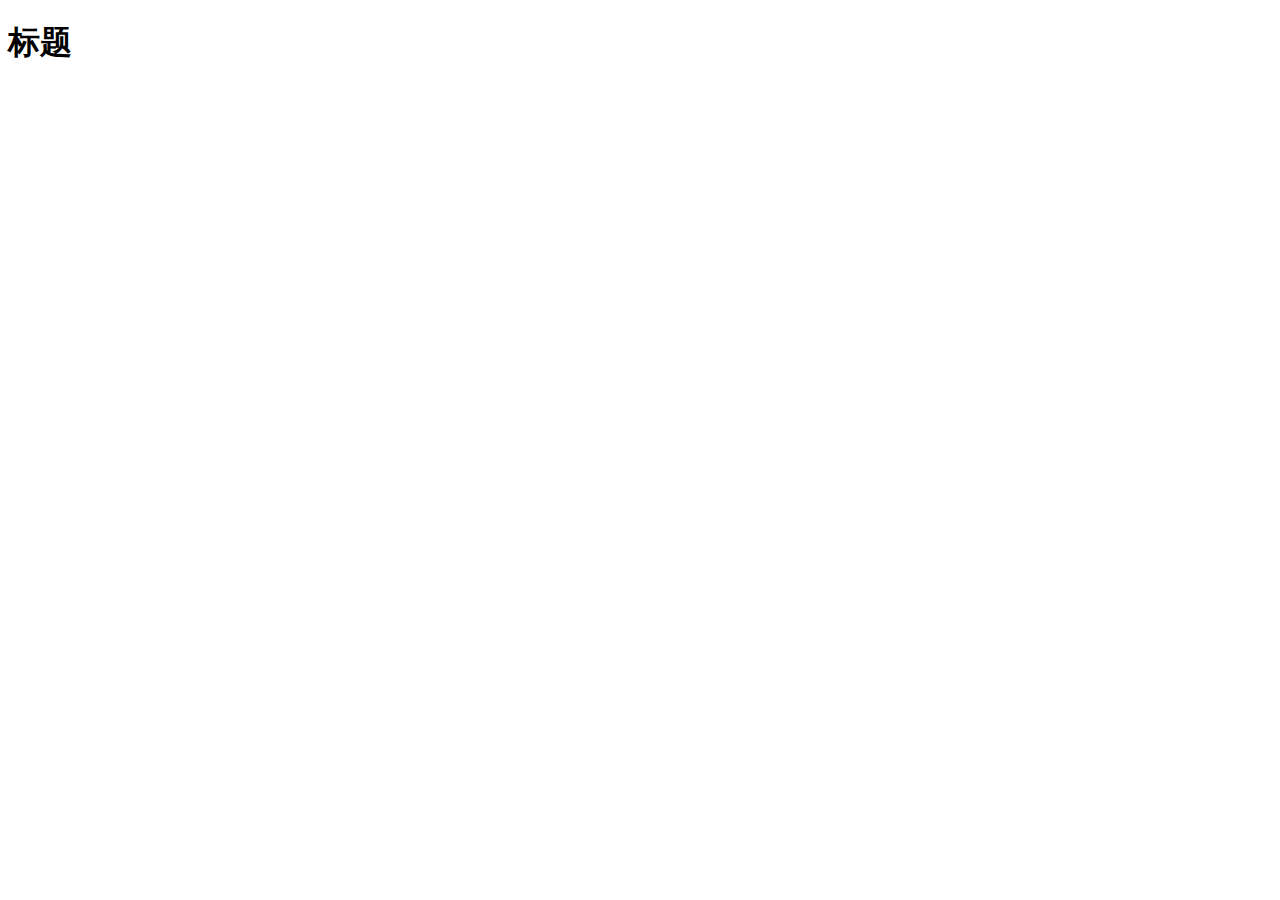
==== html/main.html @ f44e10ef "123" ====
<!doctype html>
<html>

	<head>
		<meta charset="utf-8">
		<title></title>
		<meta name="viewport" content="width=device-width,initial-scale=1,minimum-scale=1,maximum-scale=1,user-scalable=no" />
		<link href="css/mui.css" rel="stylesheet" />
	</head>

	<body>
		<script src="js/mui.js"></script>
		<script type="text/javascript">
			mui.init()
		</script>
		<!-- 头部 -->
		<header class="mui-bar mui-bar-nav">
			<h1 class="mui-title">标题</h1>
		</header>
	</body>

</html>
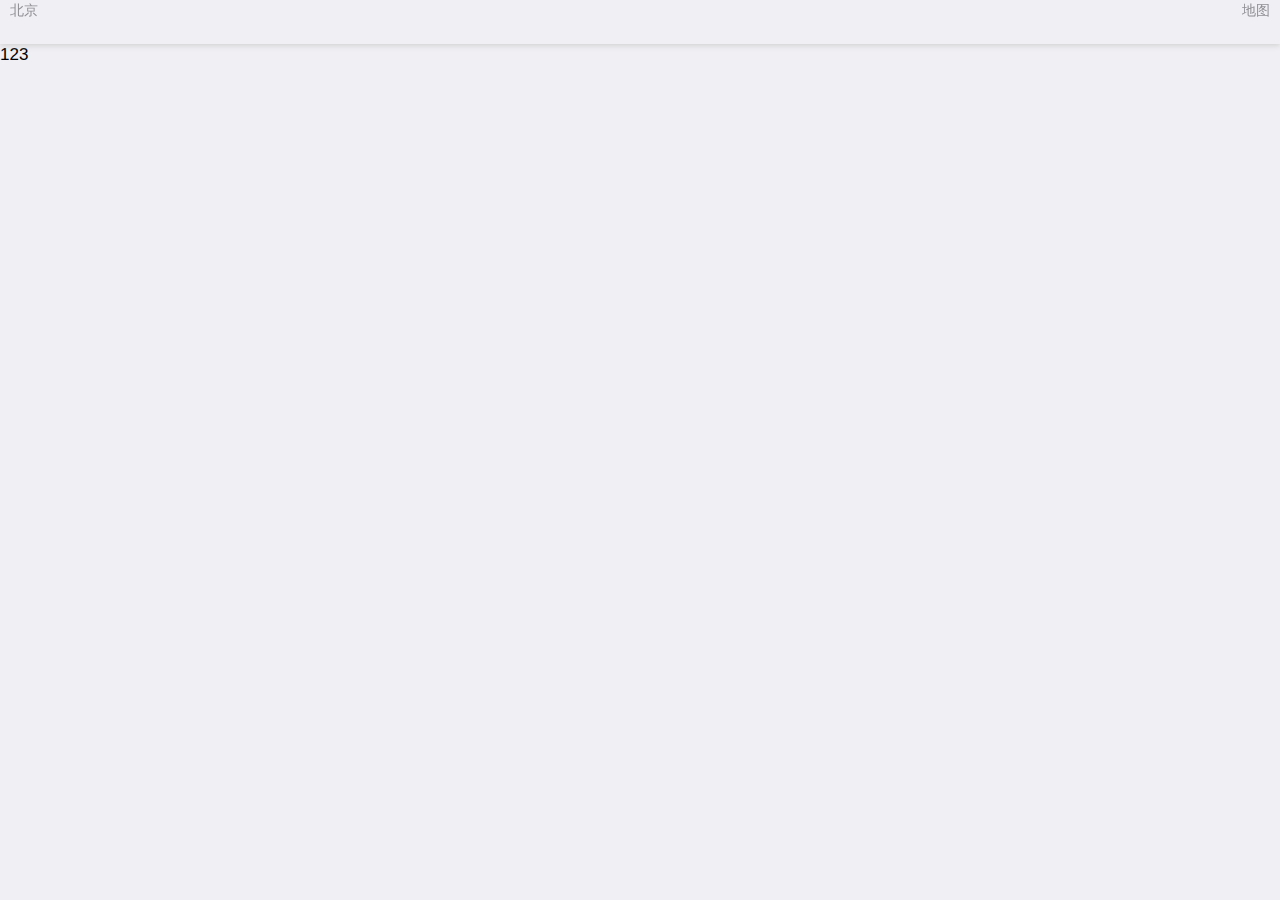
==== commit e433d418: "写了首页标题" ====
--- a/html/main.html
+++ b/html/main.html
@@ -5,18 +5,25 @@
 		<meta charset="utf-8">
 		<title></title>
 		<meta name="viewport" content="width=device-width,initial-scale=1,minimum-scale=1,maximum-scale=1,user-scalable=no" />
-		<link href="css/mui.css" rel="stylesheet" />
-	</head>
-
-	<body>
-		<script src="js/mui.js"></script>
+		<link href="../css/mui.css" rel="stylesheet" />
+		<link rel="stylesheet" type="text/css" href="../css/main.css"/>
+		<script src="../js/mui.js"></script>
 		<script type="text/javascript">
 			mui.init()
 		</script>
+	</head>
+
+	<body>		
 		<!-- 头部 -->
-		<header class="mui-bar mui-bar-nav">
-			<h1 class="mui-title">标题</h1>
+		<header class="mui-bar mui-bar-nav mui-bar-transparent main_header">
+			<div class="mainHeader">
+				<p>北京</p>
+				<p>地图</p>
+			</div>
 		</header>
+		<div class="mui-content">
+			123
+		</div>
 	</body>
 
 </html>
--- a/css/main.css
+++ b/css/main.css
@@ -0,0 +1,9 @@
+.mainHeader{
+	background: pink;
+}
+.mainHeader>p:nth-child(1){
+	float: left;
+}
+.mainHeader>p:nth-child(2){
+	float: right;
+}